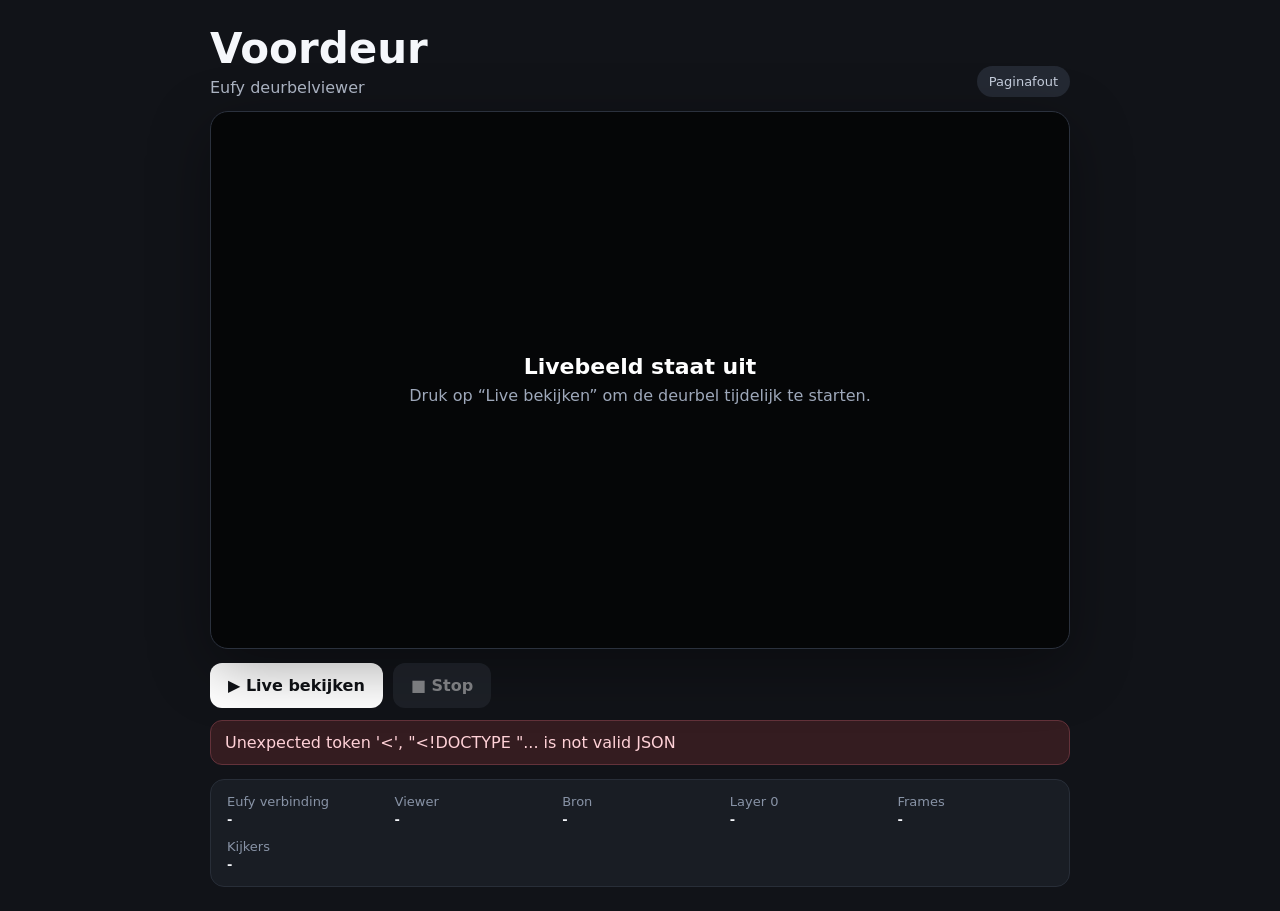
==== public/index.html @ 3260f0c7 "Voeg eenvoudige deurbel webpagina toe" ====
<!doctype html>
<html lang="nl">
<head>
  <meta charset="utf-8">
  <meta name="viewport" content="width=device-width, initial-scale=1">
  <title>Voordeur</title>
  <style>
    :root { color-scheme: dark; }
    * { box-sizing: border-box; }
    body {
      margin: 0;
      min-height: 100vh;
      background: #111318;
      color: #f5f7fb;
      font-family: Inter, ui-sans-serif, system-ui, -apple-system, BlinkMacSystemFont, "Segoe UI", sans-serif;
      display: grid;
      place-items: center;
      padding: 24px;
    }
    .app { width: min(100%, 860px); }
    .topbar {
      display: flex;
      align-items: end;
      justify-content: space-between;
      gap: 16px;
      margin-bottom: 14px;
    }
    h1 { margin: 0; font-size: clamp(26px, 5vw, 42px); }
    .sub { margin-top: 5px; color: #aeb6c5; }
    .badge {
      padding: 8px 12px;
      border-radius: 999px;
      background: #242933;
      color: #c6cedd;
      font-size: 13px;
      white-space: nowrap;
    }
    .viewer {
      position: relative;
      min-height: 360px;
      aspect-ratio: 16 / 10;
      background: #050607;
      border: 1px solid #2b313d;
      border-radius: 18px;
      overflow: hidden;
      display: grid;
      place-items: center;
      box-shadow: 0 18px 60px rgba(0,0,0,.35);
    }
    #stream {
      width: 100%;
      height: 100%;
      object-fit: contain;
      display: none;
      background: #000;
    }
    .placeholder {
      text-align: center;
      padding: 24px;
      color: #9ea8ba;
    }
    .placeholder strong { display:block; color:#fff; font-size:22px; margin-bottom:7px; }
    .controls {
      display: flex;
      gap: 10px;
      margin-top: 14px;
      flex-wrap: wrap;
    }
    button {
      border: 0;
      border-radius: 12px;
      padding: 13px 18px;
      font: inherit;
      font-weight: 700;
      cursor: pointer;
    }
    button:disabled { opacity: .45; cursor: not-allowed; }
    #start { background: #fff; color: #101216; }
    #stop { background: #2b3039; color: #fff; }
    .details {
      margin-top: 14px;
      padding: 14px 16px;
      border-radius: 14px;
      background: #191d24;
      border: 1px solid #282e38;
      display: grid;
      grid-template-columns: repeat(auto-fit, minmax(145px, 1fr));
      gap: 12px;
      font-size: 13px;
    }
    .kv span { display:block; color:#8893a6; margin-bottom:3px; }
    .kv b { font-weight:600; }
    .error {
      display:none;
      margin-top:12px;
      padding:12px 14px;
      border-radius:12px;
      background:#341c20;
      color:#ffd1d7;
      border:1px solid #63323a;
      white-space: pre-wrap;
    }
    @media (max-width: 600px) {
      body { padding: 12px; }
      .topbar { align-items: start; flex-direction: column; }
      .viewer { min-height: 300px; aspect-ratio: 3 / 4; }
    }
  </style>
</head>
<body>
  <main class="app">
    <div class="topbar">
      <div>
        <h1>Voordeur</h1>
        <div class="sub">Eufy deurbelviewer</div>
      </div>
      <div id="badge" class="badge">Verbinden…</div>
    </div>

    <section class="viewer">
      <img id="stream" alt="Livebeeld voordeur">
      <div id="placeholder" class="placeholder">
        <strong>Livebeeld staat uit</strong>
        Druk op “Live bekijken” om de deurbel tijdelijk te starten.
      </div>
    </section>

    <div class="controls">
      <button id="start">▶ Live bekijken</button>
      <button id="stop" disabled>■ Stop</button>
    </div>

    <div id="error" class="error"></div>

    <section class="details">
      <div class="kv"><span>Eufy verbinding</span><b id="ws">-</b></div>
      <div class="kv"><span>Viewer</span><b id="active">-</b></div>
      <div class="kv"><span>Bron</span><b id="source">-</b></div>
      <div class="kv"><span>Layer 0</span><b id="layer0">-</b></div>
      <div class="kv"><span>Frames</span><b id="frames">-</b></div>
      <div class="kv"><span>Kijkers</span><b id="clients">-</b></div>
    </section>
  </main>

  <script>
    const $ = (id) => document.getElementById(id);
    const startBtn = $('start');
    const stopBtn = $('stop');
    const stream = $('stream');
    const placeholder = $('placeholder');
    const errorBox = $('error');
    let lastActive = false;

    async function api(path, options = {}) {
      const response = await fetch(path, {
        cache: 'no-store',
        ...options,
      });
      const data = await response.json();
      if (!response.ok) throw new Error(data.error || 'Onbekende fout');
      return data;
    }

    function showStream() {
      stream.src = '/stream.mjpg?t=' + Date.now();
      stream.style.display = 'block';
      placeholder.style.display = 'none';
    }

    function hideStream() {
      stream.removeAttribute('src');
      stream.style.display = 'none';
      placeholder.style.display = 'block';
    }

    async function refresh() {
      try {
        const s = await api('/api/status');
        const ready = s.wsConnected && s.listening && s.serialConfigured;

        $('badge').textContent = s.active ? '● Live' : (ready ? 'Gereed' : 'Niet gereed');
        $('ws').textContent = s.wsConnected ? 'Verbonden' : 'Niet verbonden';
        $('active').textContent = s.active ? 'Live' : 'Gestopt';
        $('source').textContent = s.codec ? `${s.codec} ${s.width || '?'}×${s.height || '?'} ${s.fps || '?'}fps` : '-';
        $('layer0').textContent = `${Math.round((s.layer0Bytes || 0) / 1024)} KiB`;
        $('frames').textContent = s.frames ?? 0;
        $('clients').textContent = s.clients ?? 0;

        startBtn.disabled = !ready || s.active;
        stopBtn.disabled = !s.active;

        if (s.active && !lastActive) showStream();
        if (!s.active && lastActive) hideStream();
        lastActive = s.active;

        if (s.lastError) {
          errorBox.textContent = s.lastError;
          errorBox.style.display = 'block';
        } else {
          errorBox.style.display = 'none';
        }
      } catch (error) {
        $('badge').textContent = 'Paginafout';
        errorBox.textContent = error.message;
        errorBox.style.display = 'block';
      }
    }

    startBtn.addEventListener('click', async () => {
      startBtn.disabled = true;
      errorBox.style.display = 'none';
      try {
        await api('/api/start', { method: 'POST' });
        showStream();
        lastActive = true;
      } catch (error) {
        errorBox.textContent = error.message;
        errorBox.style.display = 'block';
      }
      refresh();
    });

    stopBtn.addEventListener('click', async () => {
      stopBtn.disabled = true;
      try { await api('/api/stop', { method: 'POST' }); } catch {}
      hideStream();
      lastActive = false;
      refresh();
    });

    refresh();
    setInterval(refresh, 1000);
  </script>
</body>
</html>
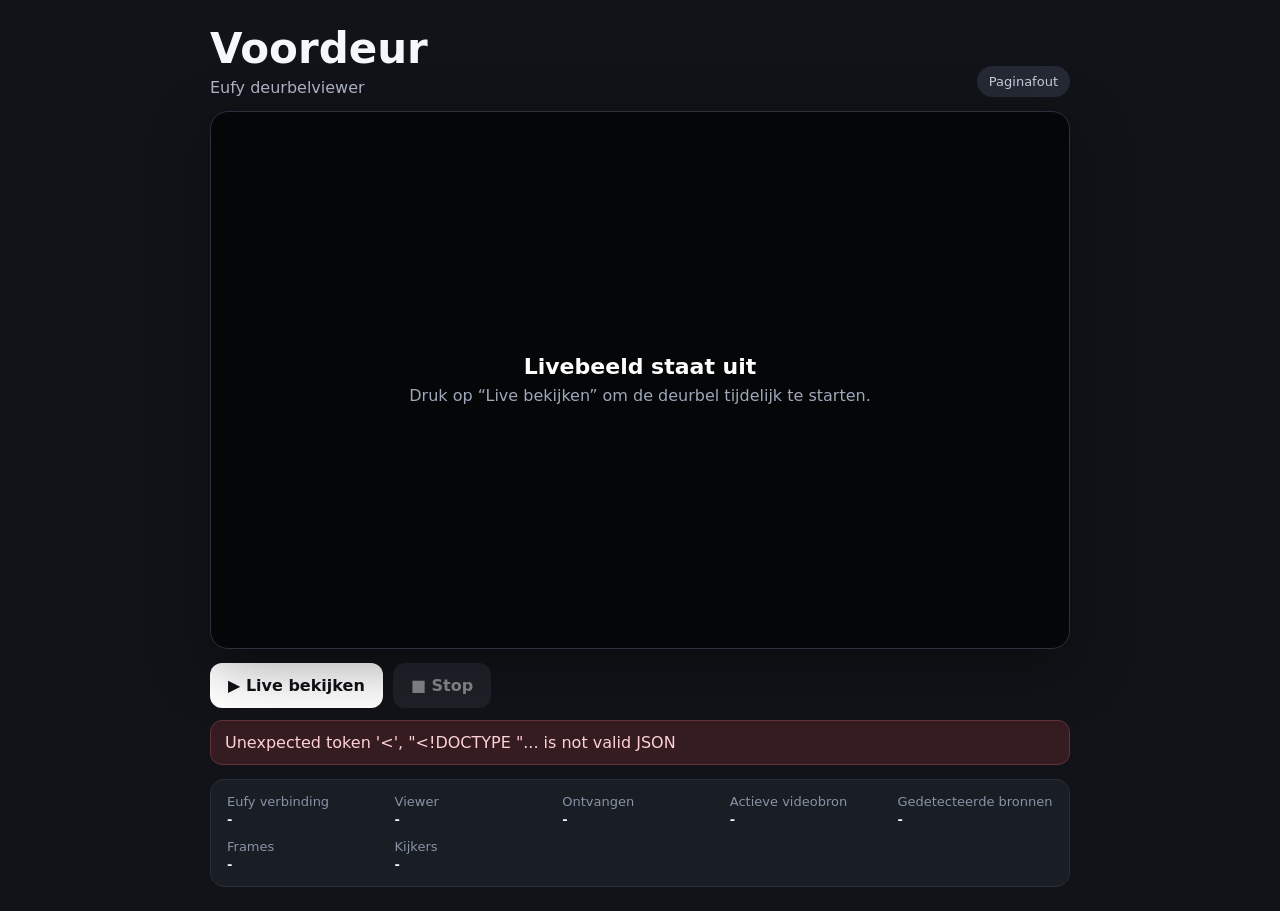
==== commit d6e733ff: "Toon automatisch gekozen T8213 videobron" ====
--- a/public/index.html
+++ b/public/index.html
@@ -18,92 +18,35 @@
       padding: 24px;
     }
     .app { width: min(100%, 860px); }
-    .topbar {
-      display: flex;
-      align-items: end;
-      justify-content: space-between;
-      gap: 16px;
-      margin-bottom: 14px;
+    .topbar { display:flex; align-items:end; justify-content:space-between; gap:16px; margin-bottom:14px; }
+    h1 { margin:0; font-size:clamp(26px,5vw,42px); }
+    .sub { margin-top:5px; color:#aeb6c5; }
+    .badge { padding:8px 12px; border-radius:999px; background:#242933; color:#c6cedd; font-size:13px; white-space:nowrap; }
+    .viewer {
+      position:relative; min-height:360px; aspect-ratio:16/10; background:#050607;
+      border:1px solid #2b313d; border-radius:18px; overflow:hidden; display:grid;
+      place-items:center; box-shadow:0 18px 60px rgba(0,0,0,.35);
     }
-    h1 { margin: 0; font-size: clamp(26px, 5vw, 42px); }
-    .sub { margin-top: 5px; color: #aeb6c5; }
-    .badge {
-      padding: 8px 12px;
-      border-radius: 999px;
-      background: #242933;
-      color: #c6cedd;
-      font-size: 13px;
-      white-space: nowrap;
-    }
-    .viewer {
-      position: relative;
-      min-height: 360px;
-      aspect-ratio: 16 / 10;
-      background: #050607;
-      border: 1px solid #2b313d;
-      border-radius: 18px;
-      overflow: hidden;
-      display: grid;
-      place-items: center;
-      box-shadow: 0 18px 60px rgba(0,0,0,.35);
-    }
-    #stream {
-      width: 100%;
-      height: 100%;
-      object-fit: contain;
-      display: none;
-      background: #000;
-    }
-    .placeholder {
-      text-align: center;
-      padding: 24px;
-      color: #9ea8ba;
-    }
+    #stream { width:100%; height:100%; object-fit:contain; display:none; background:#000; }
+    .placeholder { text-align:center; padding:24px; color:#9ea8ba; }
     .placeholder strong { display:block; color:#fff; font-size:22px; margin-bottom:7px; }
-    .controls {
-      display: flex;
-      gap: 10px;
-      margin-top: 14px;
-      flex-wrap: wrap;
-    }
-    button {
-      border: 0;
-      border-radius: 12px;
-      padding: 13px 18px;
-      font: inherit;
-      font-weight: 700;
-      cursor: pointer;
-    }
-    button:disabled { opacity: .45; cursor: not-allowed; }
-    #start { background: #fff; color: #101216; }
-    #stop { background: #2b3039; color: #fff; }
+    .controls { display:flex; gap:10px; margin-top:14px; flex-wrap:wrap; }
+    button { border:0; border-radius:12px; padding:13px 18px; font:inherit; font-weight:700; cursor:pointer; }
+    button:disabled { opacity:.45; cursor:not-allowed; }
+    #start { background:#fff; color:#101216; }
+    #stop { background:#2b3039; color:#fff; }
     .details {
-      margin-top: 14px;
-      padding: 14px 16px;
-      border-radius: 14px;
-      background: #191d24;
-      border: 1px solid #282e38;
-      display: grid;
-      grid-template-columns: repeat(auto-fit, minmax(145px, 1fr));
-      gap: 12px;
-      font-size: 13px;
+      margin-top:14px; padding:14px 16px; border-radius:14px; background:#191d24;
+      border:1px solid #282e38; display:grid; grid-template-columns:repeat(auto-fit,minmax(145px,1fr));
+      gap:12px; font-size:13px;
     }
     .kv span { display:block; color:#8893a6; margin-bottom:3px; }
-    .kv b { font-weight:600; }
-    .error {
-      display:none;
-      margin-top:12px;
-      padding:12px 14px;
-      border-radius:12px;
-      background:#341c20;
-      color:#ffd1d7;
-      border:1px solid #63323a;
-      white-space: pre-wrap;
-    }
-    @media (max-width: 600px) {
-      body { padding: 12px; }
-      .topbar { align-items: start; flex-direction: column; }
-      .viewer { min-height: 300px; aspect-ratio: 3 / 4; }
+    .kv b { font-weight:600; word-break:break-word; }
+    .error { display:none; margin-top:12px; padding:12px 14px; border-radius:12px; background:#341c20; color:#ffd1d7; border:1px solid #63323a; white-space:pre-wrap; }
+    @media (max-width:600px) {
+      body { padding:12px; }
+      .topbar { align-items:start; flex-direction:column; }
+      .viewer { min-height:300px; aspect-ratio:3/4; }
     }
   </style>
 </head>
@@ -135,8 +78,9 @@
     <section class="details">
       <div class="kv"><span>Eufy verbinding</span><b id="ws">-</b></div>
       <div class="kv"><span>Viewer</span><b id="active">-</b></div>
-      <div class="kv"><span>Bron</span><b id="source">-</b></div>
-      <div class="kv"><span>Layer 0</span><b id="layer0">-</b></div>
+      <div class="kv"><span>Ontvangen</span><b id="source">-</b></div>
+      <div class="kv"><span>Actieve videobron</span><b id="selected">-</b></div>
+      <div class="kv"><span>Gedetecteerde bronnen</span><b id="sources">-</b></div>
       <div class="kv"><span>Frames</span><b id="frames">-</b></div>
       <div class="kv"><span>Kijkers</span><b id="clients">-</b></div>
     </section>
@@ -152,10 +96,7 @@
     let lastActive = false;
 
     async function api(path, options = {}) {
-      const response = await fetch(path, {
-        cache: 'no-store',
-        ...options,
-      });
+      const response = await fetch(path, { cache:'no-store', ...options });
       const data = await response.json();
       if (!response.ok) throw new Error(data.error || 'Onbekende fout');
       return data;
@@ -177,12 +118,14 @@
       try {
         const s = await api('/api/status');
         const ready = s.wsConnected && s.listening && s.serialConfigured;
+        const sourceCount = Object.keys(s.streams || {}).length;
 
-        $('badge').textContent = s.active ? '● Live' : (ready ? 'Gereed' : 'Niet gereed');
+        $('badge').textContent = s.active ? (s.frames > 0 ? '● Live' : '● Verbinden…') : (ready ? 'Gereed' : 'Niet gereed');
         $('ws').textContent = s.wsConnected ? 'Verbonden' : 'Niet verbonden';
         $('active').textContent = s.active ? 'Live' : 'Gestopt';
         $('source').textContent = s.codec ? `${s.codec} ${s.width || '?'}×${s.height || '?'} ${s.fps || '?'}fps` : '-';
-        $('layer0').textContent = `${Math.round((s.layer0Bytes || 0) / 1024)} KiB`;
+        $('selected').textContent = s.selectedStream || (s.active ? 'Automatisch zoeken…' : '-');
+        $('sources').textContent = sourceCount ? String(sourceCount) : '-';
         $('frames').textContent = s.frames ?? 0;
         $('clients').textContent = s.clients ?? 0;
 
@@ -210,7 +153,7 @@
       startBtn.disabled = true;
       errorBox.style.display = 'none';
       try {
-        await api('/api/start', { method: 'POST' });
+        await api('/api/start', { method:'POST' });
         showStream();
         lastActive = true;
       } catch (error) {
@@ -222,7 +165,7 @@
 
     stopBtn.addEventListener('click', async () => {
       stopBtn.disabled = true;
-      try { await api('/api/stop', { method: 'POST' }); } catch {}
+      try { await api('/api/stop', { method:'POST' }); } catch {}
       hideStream();
       lastActive = false;
       refresh();
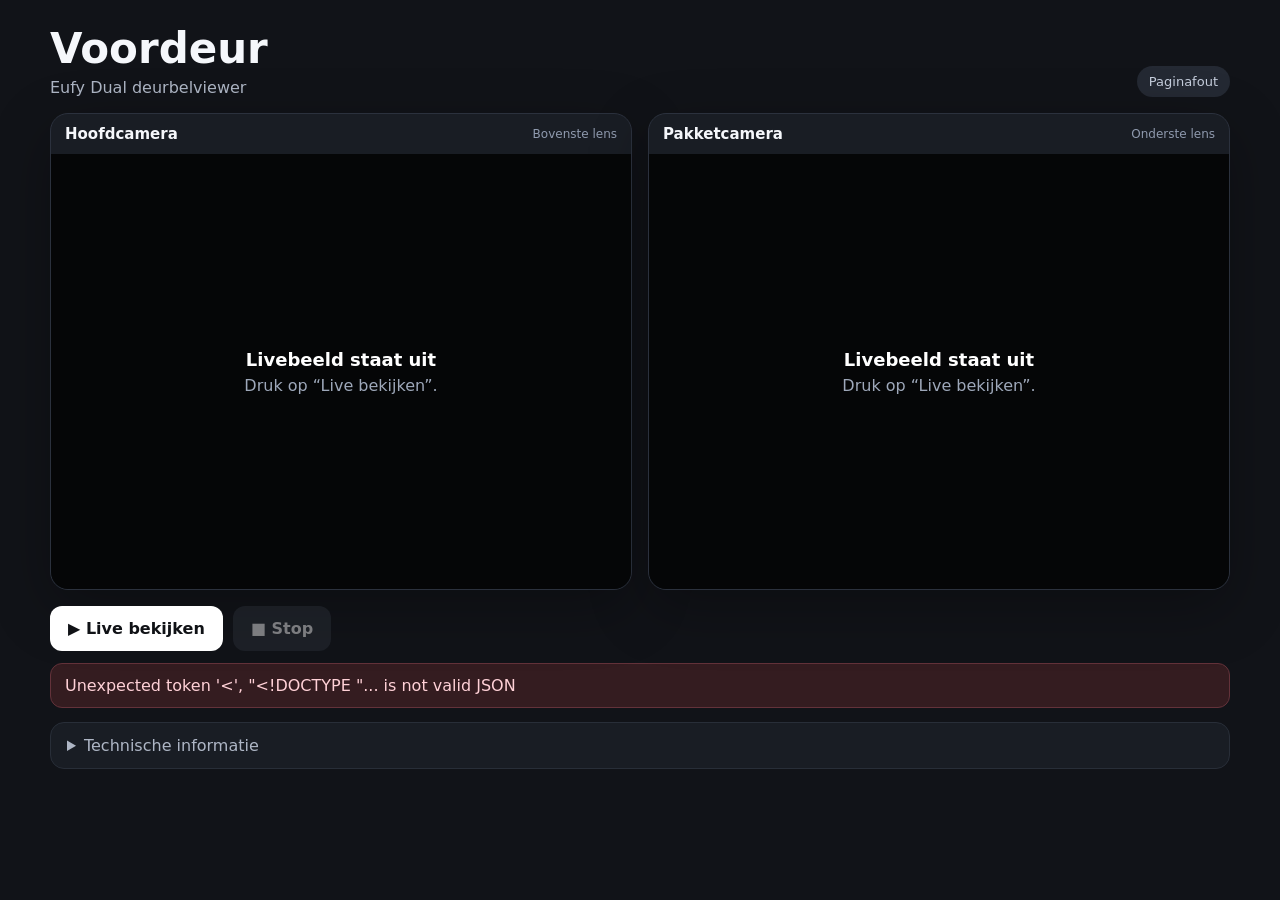
==== commit 3624436e: "Toon Dual deurbel als twee afzonderlijke camerabeelden" ====
--- a/public/index.html
+++ b/public/index.html
@@ -13,40 +13,134 @@
       background: #111318;
       color: #f5f7fb;
       font-family: Inter, ui-sans-serif, system-ui, -apple-system, BlinkMacSystemFont, "Segoe UI", sans-serif;
-      display: grid;
-      place-items: center;
       padding: 24px;
     }
-    .app { width: min(100%, 860px); }
-    .topbar { display:flex; align-items:end; justify-content:space-between; gap:16px; margin-bottom:14px; }
+    .app { width: min(100%, 1180px); margin: 0 auto; }
+    .topbar {
+      display:flex;
+      align-items:end;
+      justify-content:space-between;
+      gap:16px;
+      margin-bottom:16px;
+    }
     h1 { margin:0; font-size:clamp(26px,5vw,42px); }
     .sub { margin-top:5px; color:#aeb6c5; }
-    .badge { padding:8px 12px; border-radius:999px; background:#242933; color:#c6cedd; font-size:13px; white-space:nowrap; }
-    .viewer {
-      position:relative; min-height:360px; aspect-ratio:16/10; background:#050607;
-      border:1px solid #2b313d; border-radius:18px; overflow:hidden; display:grid;
-      place-items:center; box-shadow:0 18px 60px rgba(0,0,0,.35);
-    }
-    #stream { width:100%; height:100%; object-fit:contain; display:none; background:#000; }
-    .placeholder { text-align:center; padding:24px; color:#9ea8ba; }
-    .placeholder strong { display:block; color:#fff; font-size:22px; margin-bottom:7px; }
-    .controls { display:flex; gap:10px; margin-top:14px; flex-wrap:wrap; }
-    button { border:0; border-radius:12px; padding:13px 18px; font:inherit; font-weight:700; cursor:pointer; }
+    .badge {
+      padding:8px 12px;
+      border-radius:999px;
+      background:#242933;
+      color:#c6cedd;
+      font-size:13px;
+      white-space:nowrap;
+    }
+
+    .camera-grid {
+      display:grid;
+      grid-template-columns:repeat(2,minmax(0,1fr));
+      gap:16px;
+    }
+    .camera-card {
+      background:#191d24;
+      border:1px solid #2b313d;
+      border-radius:18px;
+      overflow:hidden;
+      box-shadow:0 18px 60px rgba(0,0,0,.28);
+    }
+    .camera-head {
+      display:flex;
+      align-items:center;
+      justify-content:space-between;
+      gap:10px;
+      padding:11px 14px;
+      font-size:14px;
+    }
+    .camera-head strong { font-size:15px; }
+    .camera-head span { color:#8f9aae; font-size:12px; }
+
+    .camera-view {
+      position:relative;
+      aspect-ratio:4 / 3;
+      overflow:hidden;
+      background:#050607;
+    }
+    .crop-source {
+      position:absolute;
+      left:0;
+      width:100%;
+      height:200%;
+      object-fit:fill;
+      display:none;
+      background:#000;
+    }
+    .camera-view.top .crop-source { top:0; }
+    .camera-view.bottom .crop-source { top:-100%; }
+
+    .placeholder {
+      position:absolute;
+      inset:0;
+      display:grid;
+      place-items:center;
+      text-align:center;
+      padding:24px;
+      color:#9ea8ba;
+    }
+    .placeholder strong {
+      display:block;
+      color:#fff;
+      font-size:18px;
+      margin-bottom:6px;
+    }
+
+    .controls { display:flex; gap:10px; margin-top:16px; flex-wrap:wrap; }
+    button {
+      border:0;
+      border-radius:12px;
+      padding:13px 18px;
+      font:inherit;
+      font-weight:700;
+      cursor:pointer;
+    }
     button:disabled { opacity:.45; cursor:not-allowed; }
     #start { background:#fff; color:#101216; }
     #stop { background:#2b3039; color:#fff; }
+
+    details {
+      margin-top:14px;
+      border:1px solid #282e38;
+      border-radius:14px;
+      background:#191d24;
+      overflow:hidden;
+    }
+    summary {
+      cursor:pointer;
+      padding:13px 16px;
+      color:#aeb6c5;
+      user-select:none;
+    }
     .details {
-      margin-top:14px; padding:14px 16px; border-radius:14px; background:#191d24;
-      border:1px solid #282e38; display:grid; grid-template-columns:repeat(auto-fit,minmax(145px,1fr));
-      gap:12px; font-size:13px;
+      padding:0 16px 15px;
+      display:grid;
+      grid-template-columns:repeat(auto-fit,minmax(145px,1fr));
+      gap:12px;
+      font-size:13px;
     }
     .kv span { display:block; color:#8893a6; margin-bottom:3px; }
     .kv b { font-weight:600; word-break:break-word; }
-    .error { display:none; margin-top:12px; padding:12px 14px; border-radius:12px; background:#341c20; color:#ffd1d7; border:1px solid #63323a; white-space:pre-wrap; }
-    @media (max-width:600px) {
+    .error {
+      display:none;
+      margin-top:12px;
+      padding:12px 14px;
+      border-radius:12px;
+      background:#341c20;
+      color:#ffd1d7;
+      border:1px solid #63323a;
+      white-space:pre-wrap;
+    }
+
+    @media (max-width:760px) {
       body { padding:12px; }
       .topbar { align-items:start; flex-direction:column; }
-      .viewer { min-height:300px; aspect-ratio:3/4; }
+      .camera-grid { grid-template-columns:1fr; }
     }
   </style>
 </head>
@@ -55,17 +149,37 @@
     <div class="topbar">
       <div>
         <h1>Voordeur</h1>
-        <div class="sub">Eufy deurbelviewer</div>
+        <div class="sub">Eufy Dual deurbelviewer</div>
       </div>
       <div id="badge" class="badge">Verbinden…</div>
     </div>
 
-    <section class="viewer">
-      <img id="stream" alt="Livebeeld voordeur">
-      <div id="placeholder" class="placeholder">
-        <strong>Livebeeld staat uit</strong>
-        Druk op “Live bekijken” om de deurbel tijdelijk te starten.
-      </div>
+    <section class="camera-grid">
+      <article class="camera-card">
+        <div class="camera-head">
+          <strong>Hoofdcamera</strong>
+          <span>Bovenste lens</span>
+        </div>
+        <div class="camera-view top">
+          <img id="topStream" class="crop-source" alt="Livebeeld hoofdcamera">
+          <div class="placeholder dual-placeholder">
+            <div><strong>Livebeeld staat uit</strong>Druk op “Live bekijken”.</div>
+          </div>
+        </div>
+      </article>
+
+      <article class="camera-card">
+        <div class="camera-head">
+          <strong>Pakketcamera</strong>
+          <span>Onderste lens</span>
+        </div>
+        <div class="camera-view bottom">
+          <img id="bottomStream" class="crop-source" alt="Livebeeld pakketcamera">
+          <div class="placeholder dual-placeholder">
+            <div><strong>Livebeeld staat uit</strong>Druk op “Live bekijken”.</div>
+          </div>
+        </div>
+      </article>
     </section>
 
     <div class="controls">
@@ -75,24 +189,28 @@
 
     <div id="error" class="error"></div>
 
-    <section class="details">
-      <div class="kv"><span>Eufy verbinding</span><b id="ws">-</b></div>
-      <div class="kv"><span>Viewer</span><b id="active">-</b></div>
-      <div class="kv"><span>Ontvangen</span><b id="source">-</b></div>
-      <div class="kv"><span>Actieve videobron</span><b id="selected">-</b></div>
-      <div class="kv"><span>Gedetecteerde bronnen</span><b id="sources">-</b></div>
-      <div class="kv"><span>Frames</span><b id="frames">-</b></div>
-      <div class="kv"><span>Kijkers</span><b id="clients">-</b></div>
-    </section>
+    <details>
+      <summary>Technische informatie</summary>
+      <section class="details">
+        <div class="kv"><span>Eufy verbinding</span><b id="ws">-</b></div>
+        <div class="kv"><span>Viewer</span><b id="active">-</b></div>
+        <div class="kv"><span>Ontvangen</span><b id="source">-</b></div>
+        <div class="kv"><span>Actieve videobron</span><b id="selected">-</b></div>
+        <div class="kv"><span>Gedetecteerde bronnen</span><b id="sources">-</b></div>
+        <div class="kv"><span>Frames</span><b id="frames">-</b></div>
+        <div class="kv"><span>Kijkers</span><b id="clients">-</b></div>
+      </section>
+    </details>
   </main>
 
   <script>
     const $ = (id) => document.getElementById(id);
     const startBtn = $('start');
     const stopBtn = $('stop');
-    const stream = $('stream');
-    const placeholder = $('placeholder');
+    const topStream = $('topStream');
+    const bottomStream = $('bottomStream');
     const errorBox = $('error');
+    const placeholders = [...document.querySelectorAll('.dual-placeholder')];
     let lastActive = false;
 
     async function api(path, options = {}) {
@@ -102,16 +220,21 @@
       return data;
     }
 
-    function showStream() {
-      stream.src = '/stream.mjpg?t=' + Date.now();
-      stream.style.display = 'block';
-      placeholder.style.display = 'none';
-    }
-
-    function hideStream() {
-      stream.removeAttribute('src');
-      stream.style.display = 'none';
-      placeholder.style.display = 'block';
+    function showStreams() {
+      const stamp = Date.now();
+      topStream.src = '/stream.mjpg?view=top&t=' + stamp;
+      bottomStream.src = '/stream.mjpg?view=bottom&t=' + stamp;
+      topStream.style.display = 'block';
+      bottomStream.style.display = 'block';
+      placeholders.forEach((p) => p.style.display = 'none');
+    }
+
+    function hideStreams() {
+      topStream.removeAttribute('src');
+      bottomStream.removeAttribute('src');
+      topStream.style.display = 'none';
+      bottomStream.style.display = 'none';
+      placeholders.forEach((p) => p.style.display = 'grid');
     }
 
     async function refresh() {
@@ -132,8 +255,8 @@
         startBtn.disabled = !ready || s.active;
         stopBtn.disabled = !s.active;
 
-        if (s.active && !lastActive) showStream();
-        if (!s.active && lastActive) hideStream();
+        if (s.active && !lastActive) showStreams();
+        if (!s.active && lastActive) hideStreams();
         lastActive = s.active;
 
         if (s.lastError) {
@@ -154,7 +277,7 @@
       errorBox.style.display = 'none';
       try {
         await api('/api/start', { method:'POST' });
-        showStream();
+        showStreams();
         lastActive = true;
       } catch (error) {
         errorBox.textContent = error.message;
@@ -166,7 +289,7 @@
     stopBtn.addEventListener('click', async () => {
       stopBtn.disabled = true;
       try { await api('/api/stop', { method:'POST' }); } catch {}
-      hideStream();
+      hideStreams();
       lastActive = false;
       refresh();
     });
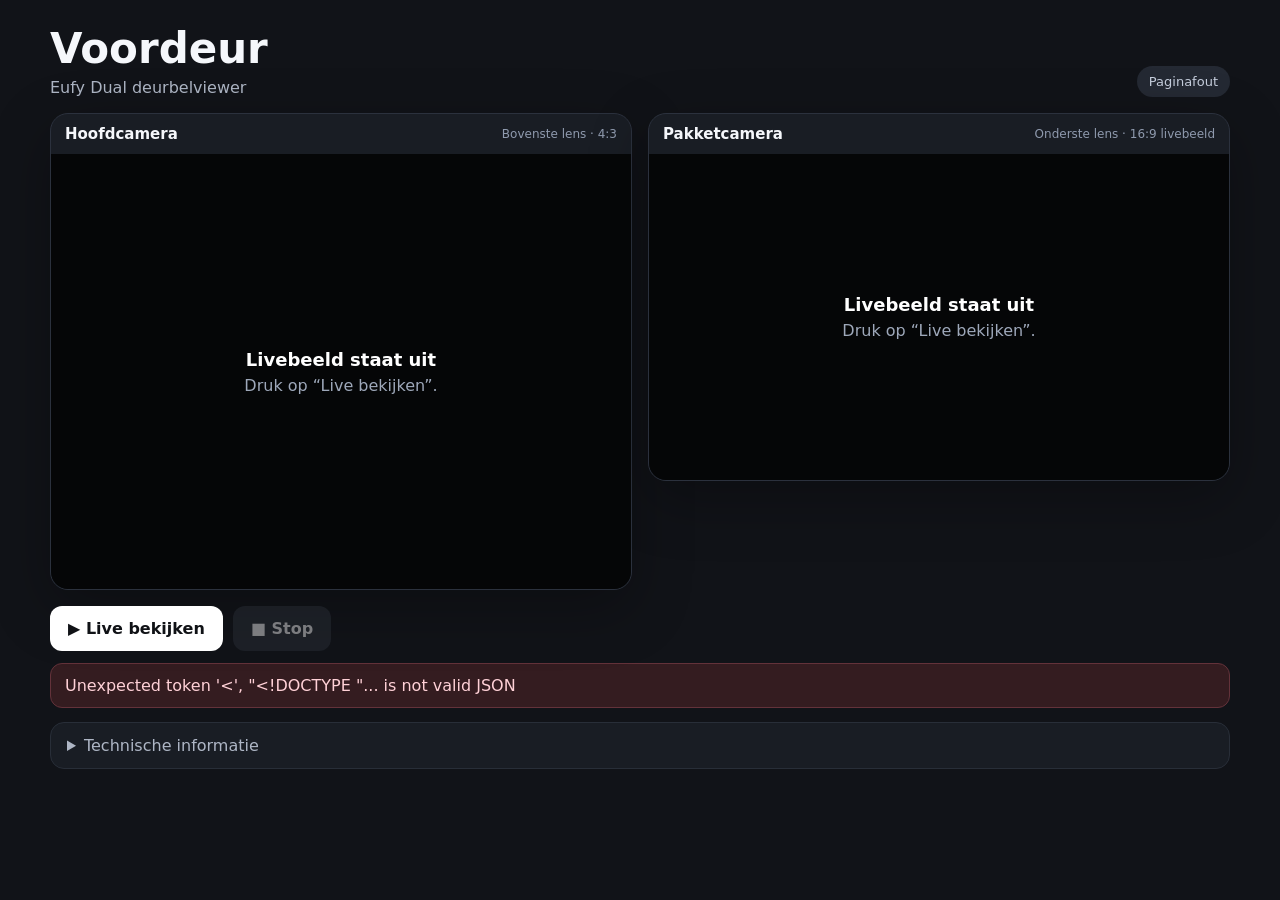
==== commit c8af0989: "Corrigeer uitsnede van Dual Cam pakketcamera" ====
--- a/public/index.html
+++ b/public/index.html
@@ -38,6 +38,7 @@
       display:grid;
       grid-template-columns:repeat(2,minmax(0,1fr));
       gap:16px;
+      align-items:start;
     }
     .camera-card {
       background:#191d24;
@@ -59,21 +60,35 @@
 
     .camera-view {
       position:relative;
-      aspect-ratio:4 / 3;
       overflow:hidden;
       background:#050607;
     }
+    .camera-view.top { aspect-ratio:4 / 3; }
+    .camera-view.bottom { aspect-ratio:16 / 9; }
+
+    /*
+      De T8213 levert één samengesteld frame met verhouding 16:23:
+      - bovenste camera: 16:12 (4:3)
+      - Eufy Dual Cam scheidingsbalk: 16:2
+      - onderste camera: 16:9
+      Daarom krijgt elke kaart zijn eigen exacte uitsnede uit hetzelfde MJPEG-frame.
+    */
     .crop-source {
       position:absolute;
       left:0;
       width:100%;
-      height:200%;
       object-fit:fill;
       display:none;
       background:#000;
     }
-    .camera-view.top .crop-source { top:0; }
-    .camera-view.bottom .crop-source { top:-100%; }
+    .camera-view.top .crop-source {
+      top:0;
+      height:191.666667%;
+    }
+    .camera-view.bottom .crop-source {
+      top:-155.555556%;
+      height:255.555556%;
+    }
 
     .placeholder {
       position:absolute;
@@ -158,7 +173,7 @@
       <article class="camera-card">
         <div class="camera-head">
           <strong>Hoofdcamera</strong>
-          <span>Bovenste lens</span>
+          <span>Bovenste lens · 4:3</span>
         </div>
         <div class="camera-view top">
           <img id="topStream" class="crop-source" alt="Livebeeld hoofdcamera">
@@ -171,7 +186,7 @@
       <article class="camera-card">
         <div class="camera-head">
           <strong>Pakketcamera</strong>
-          <span>Onderste lens</span>
+          <span>Onderste lens · 16:9 livebeeld</span>
         </div>
         <div class="camera-view bottom">
           <img id="bottomStream" class="crop-source" alt="Livebeeld pakketcamera">
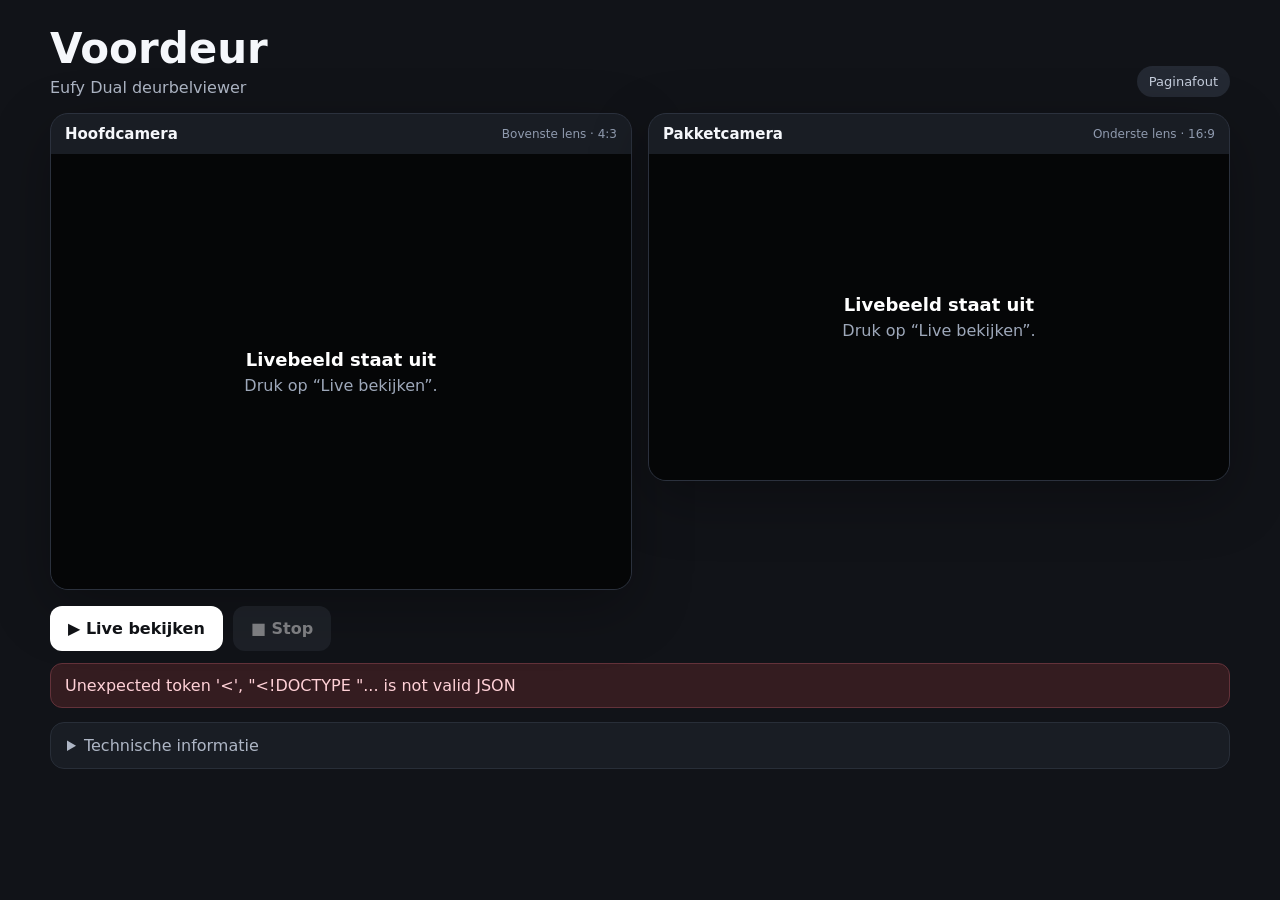
==== commit 3e33f49c: "Toon echte live-status en herstel beeldverbinding automatisch" ====
--- a/public/index.html
+++ b/public/index.html
@@ -8,191 +8,62 @@
     :root { color-scheme: dark; }
     * { box-sizing: border-box; }
     body {
-      margin: 0;
-      min-height: 100vh;
-      background: #111318;
-      color: #f5f7fb;
-      font-family: Inter, ui-sans-serif, system-ui, -apple-system, BlinkMacSystemFont, "Segoe UI", sans-serif;
-      padding: 24px;
-    }
-    .app { width: min(100%, 1180px); margin: 0 auto; }
-    .topbar {
-      display:flex;
-      align-items:end;
-      justify-content:space-between;
-      gap:16px;
-      margin-bottom:16px;
-    }
+      margin:0; min-height:100vh; background:#111318; color:#f5f7fb;
+      font-family:Inter,ui-sans-serif,system-ui,-apple-system,BlinkMacSystemFont,"Segoe UI",sans-serif;
+      padding:24px;
+    }
+    .app { width:min(100%,1180px); margin:0 auto; }
+    .topbar { display:flex; align-items:end; justify-content:space-between; gap:16px; margin-bottom:16px; }
     h1 { margin:0; font-size:clamp(26px,5vw,42px); }
     .sub { margin-top:5px; color:#aeb6c5; }
-    .badge {
-      padding:8px 12px;
-      border-radius:999px;
-      background:#242933;
-      color:#c6cedd;
-      font-size:13px;
-      white-space:nowrap;
-    }
-
-    .camera-grid {
-      display:grid;
-      grid-template-columns:repeat(2,minmax(0,1fr));
-      gap:16px;
-      align-items:start;
-    }
-    .camera-card {
-      background:#191d24;
-      border:1px solid #2b313d;
-      border-radius:18px;
-      overflow:hidden;
-      box-shadow:0 18px 60px rgba(0,0,0,.28);
-    }
-    .camera-head {
-      display:flex;
-      align-items:center;
-      justify-content:space-between;
-      gap:10px;
-      padding:11px 14px;
-      font-size:14px;
-    }
+    .badge { padding:8px 12px; border-radius:999px; background:#242933; color:#c6cedd; font-size:13px; white-space:nowrap; }
+    .camera-grid { display:grid; grid-template-columns:repeat(2,minmax(0,1fr)); gap:16px; align-items:start; }
+    .camera-card { background:#191d24; border:1px solid #2b313d; border-radius:18px; overflow:hidden; box-shadow:0 18px 60px rgba(0,0,0,.28); }
+    .camera-head { display:flex; align-items:center; justify-content:space-between; gap:10px; padding:11px 14px; font-size:14px; }
     .camera-head strong { font-size:15px; }
     .camera-head span { color:#8f9aae; font-size:12px; }
-
-    .camera-view {
-      position:relative;
-      overflow:hidden;
-      background:#050607;
-    }
+    .camera-view { position:relative; overflow:hidden; background:#050607; }
     .camera-view.top { aspect-ratio:4 / 3; }
     .camera-view.bottom { aspect-ratio:16 / 9; }
-
-    /*
-      De T8213 levert één samengesteld frame met verhouding 16:23:
-      - bovenste camera: 16:12 (4:3)
-      - Eufy Dual Cam scheidingsbalk: 16:2
-      - onderste camera: 16:9
-      Daarom krijgt elke kaart zijn eigen exacte uitsnede uit hetzelfde MJPEG-frame.
-    */
-    .crop-source {
-      position:absolute;
-      left:0;
-      width:100%;
-      object-fit:fill;
-      display:none;
-      background:#000;
-    }
-    .camera-view.top .crop-source {
-      top:0;
-      height:191.666667%;
-    }
-    .camera-view.bottom .crop-source {
-      top:-155.555556%;
-      height:255.555556%;
-    }
-
-    .placeholder {
-      position:absolute;
-      inset:0;
-      display:grid;
-      place-items:center;
-      text-align:center;
-      padding:24px;
-      color:#9ea8ba;
-    }
-    .placeholder strong {
-      display:block;
-      color:#fff;
-      font-size:18px;
-      margin-bottom:6px;
-    }
-
+    .crop-source { position:absolute; left:0; width:100%; object-fit:fill; display:none; background:#000; }
+    .camera-view.top .crop-source { top:0; height:191.666667%; }
+    .camera-view.bottom .crop-source { top:-155.555556%; height:255.555556%; }
+    .placeholder { position:absolute; inset:0; display:grid; place-items:center; text-align:center; padding:24px; color:#9ea8ba; }
+    .placeholder strong { display:block; color:#fff; font-size:18px; margin-bottom:6px; }
     .controls { display:flex; gap:10px; margin-top:16px; flex-wrap:wrap; }
-    button {
-      border:0;
-      border-radius:12px;
-      padding:13px 18px;
-      font:inherit;
-      font-weight:700;
-      cursor:pointer;
-    }
+    button { border:0; border-radius:12px; padding:13px 18px; font:inherit; font-weight:700; cursor:pointer; }
     button:disabled { opacity:.45; cursor:not-allowed; }
     #start { background:#fff; color:#101216; }
     #stop { background:#2b3039; color:#fff; }
-
-    details {
-      margin-top:14px;
-      border:1px solid #282e38;
-      border-radius:14px;
-      background:#191d24;
-      overflow:hidden;
-    }
-    summary {
-      cursor:pointer;
-      padding:13px 16px;
-      color:#aeb6c5;
-      user-select:none;
-    }
-    .details {
-      padding:0 16px 15px;
-      display:grid;
-      grid-template-columns:repeat(auto-fit,minmax(145px,1fr));
-      gap:12px;
-      font-size:13px;
-    }
+    details { margin-top:14px; border:1px solid #282e38; border-radius:14px; background:#191d24; overflow:hidden; }
+    summary { cursor:pointer; padding:13px 16px; color:#aeb6c5; user-select:none; }
+    .details { padding:0 16px 15px; display:grid; grid-template-columns:repeat(auto-fit,minmax(145px,1fr)); gap:12px; font-size:13px; }
     .kv span { display:block; color:#8893a6; margin-bottom:3px; }
     .kv b { font-weight:600; word-break:break-word; }
-    .error {
-      display:none;
-      margin-top:12px;
-      padding:12px 14px;
-      border-radius:12px;
-      background:#341c20;
-      color:#ffd1d7;
-      border:1px solid #63323a;
-      white-space:pre-wrap;
-    }
-
-    @media (max-width:760px) {
-      body { padding:12px; }
-      .topbar { align-items:start; flex-direction:column; }
-      .camera-grid { grid-template-columns:1fr; }
-    }
+    .error { display:none; margin-top:12px; padding:12px 14px; border-radius:12px; background:#341c20; color:#ffd1d7; border:1px solid #63323a; white-space:pre-wrap; }
+    @media (max-width:760px) { body { padding:12px; } .topbar { align-items:start; flex-direction:column; } .camera-grid { grid-template-columns:1fr; } }
   </style>
 </head>
 <body>
   <main class="app">
     <div class="topbar">
-      <div>
-        <h1>Voordeur</h1>
-        <div class="sub">Eufy Dual deurbelviewer</div>
-      </div>
+      <div><h1>Voordeur</h1><div class="sub">Eufy Dual deurbelviewer</div></div>
       <div id="badge" class="badge">Verbinden…</div>
     </div>
 
     <section class="camera-grid">
       <article class="camera-card">
-        <div class="camera-head">
-          <strong>Hoofdcamera</strong>
-          <span>Bovenste lens · 4:3</span>
-        </div>
+        <div class="camera-head"><strong>Hoofdcamera</strong><span>Bovenste lens · 4:3</span></div>
         <div class="camera-view top">
           <img id="topStream" class="crop-source" alt="Livebeeld hoofdcamera">
-          <div class="placeholder dual-placeholder">
-            <div><strong>Livebeeld staat uit</strong>Druk op “Live bekijken”.</div>
-          </div>
+          <div class="placeholder dual-placeholder"><div><strong>Livebeeld staat uit</strong>Druk op “Live bekijken”.</div></div>
         </div>
       </article>
-
       <article class="camera-card">
-        <div class="camera-head">
-          <strong>Pakketcamera</strong>
-          <span>Onderste lens · 16:9 livebeeld</span>
-        </div>
+        <div class="camera-head"><strong>Pakketcamera</strong><span>Onderste lens · 16:9</span></div>
         <div class="camera-view bottom">
           <img id="bottomStream" class="crop-source" alt="Livebeeld pakketcamera">
-          <div class="placeholder dual-placeholder">
-            <div><strong>Livebeeld staat uit</strong>Druk op “Live bekijken”.</div>
-          </div>
+          <div class="placeholder dual-placeholder"><div><strong>Livebeeld staat uit</strong>Druk op “Live bekijken”.</div></div>
         </div>
       </article>
     </section>
@@ -201,7 +72,6 @@
       <button id="start">▶ Live bekijken</button>
       <button id="stop" disabled>■ Stop</button>
     </div>
-
     <div id="error" class="error"></div>
 
     <details>
@@ -213,6 +83,7 @@
         <div class="kv"><span>Actieve videobron</span><b id="selected">-</b></div>
         <div class="kv"><span>Gedetecteerde bronnen</span><b id="sources">-</b></div>
         <div class="kv"><span>Frames</span><b id="frames">-</b></div>
+        <div class="kv"><span>Automatische herstarts</span><b id="restarts">0</b></div>
         <div class="kv"><span>Kijkers</span><b id="clients">-</b></div>
       </section>
     </details>
@@ -227,6 +98,7 @@
     const errorBox = $('error');
     const placeholders = [...document.querySelectorAll('.dual-placeholder')];
     let lastActive = false;
+    let imageRetryTimer = null;
 
     async function api(path, options = {}) {
       const response = await fetch(path, { cache:'no-store', ...options });
@@ -235,7 +107,8 @@
       return data;
     }
 
-    function showStreams() {
+    function showStreams(force = false) {
+      if (!force && topStream.hasAttribute('src') && bottomStream.hasAttribute('src')) return;
       const stamp = Date.now();
       topStream.src = '/stream.mjpg?view=top&t=' + stamp;
       bottomStream.src = '/stream.mjpg?view=bottom&t=' + stamp;
@@ -252,25 +125,41 @@
       placeholders.forEach((p) => p.style.display = 'grid');
     }
 
+    function retryImages() {
+      if (!lastActive || imageRetryTimer) return;
+      imageRetryTimer = setTimeout(() => {
+        imageRetryTimer = null;
+        if (lastActive) showStreams(true);
+      }, 1200);
+    }
+
+    topStream.addEventListener('error', retryImages);
+    bottomStream.addEventListener('error', retryImages);
+
     async function refresh() {
       try {
         const s = await api('/api/status');
         const ready = s.wsConnected && s.listening && s.serialConfigured;
         const sourceCount = Object.keys(s.streams || {}).length;
 
-        $('badge').textContent = s.active ? (s.frames > 0 ? '● Live' : '● Verbinden…') : (ready ? 'Gereed' : 'Niet gereed');
+        if (!s.active) $('badge').textContent = ready ? 'Gereed' : 'Niet gereed';
+        else if (s.recovering) $('badge').textContent = '● Herverbinden…';
+        else if (s.streamHealthy) $('badge').textContent = '● Live';
+        else $('badge').textContent = '● Verbinden…';
+
         $('ws').textContent = s.wsConnected ? 'Verbonden' : 'Niet verbonden';
-        $('active').textContent = s.active ? 'Live' : 'Gestopt';
+        $('active').textContent = !s.active ? 'Gestopt' : (s.streamHealthy ? 'Live' : 'Herstellen…');
         $('source').textContent = s.codec ? `${s.codec} ${s.width || '?'}×${s.height || '?'} ${s.fps || '?'}fps` : '-';
         $('selected').textContent = s.selectedStream || (s.active ? 'Automatisch zoeken…' : '-');
         $('sources').textContent = sourceCount ? String(sourceCount) : '-';
         $('frames').textContent = s.frames ?? 0;
+        $('restarts').textContent = s.restartCount ?? 0;
         $('clients').textContent = s.clients ?? 0;
 
         startBtn.disabled = !ready || s.active;
         stopBtn.disabled = !s.active;
 
-        if (s.active && !lastActive) showStreams();
+        if (s.active && !lastActive) showStreams(true);
         if (!s.active && lastActive) hideStreams();
         lastActive = s.active;
 
@@ -292,8 +181,8 @@
       errorBox.style.display = 'none';
       try {
         await api('/api/start', { method:'POST' });
-        showStreams();
         lastActive = true;
+        showStreams(true);
       } catch (error) {
         errorBox.textContent = error.message;
         errorBox.style.display = 'block';
@@ -304,8 +193,8 @@
     stopBtn.addEventListener('click', async () => {
       stopBtn.disabled = true;
       try { await api('/api/stop', { method:'POST' }); } catch {}
+      lastActive = false;
       hideStreams();
-      lastActive = false;
       refresh();
     });
 
